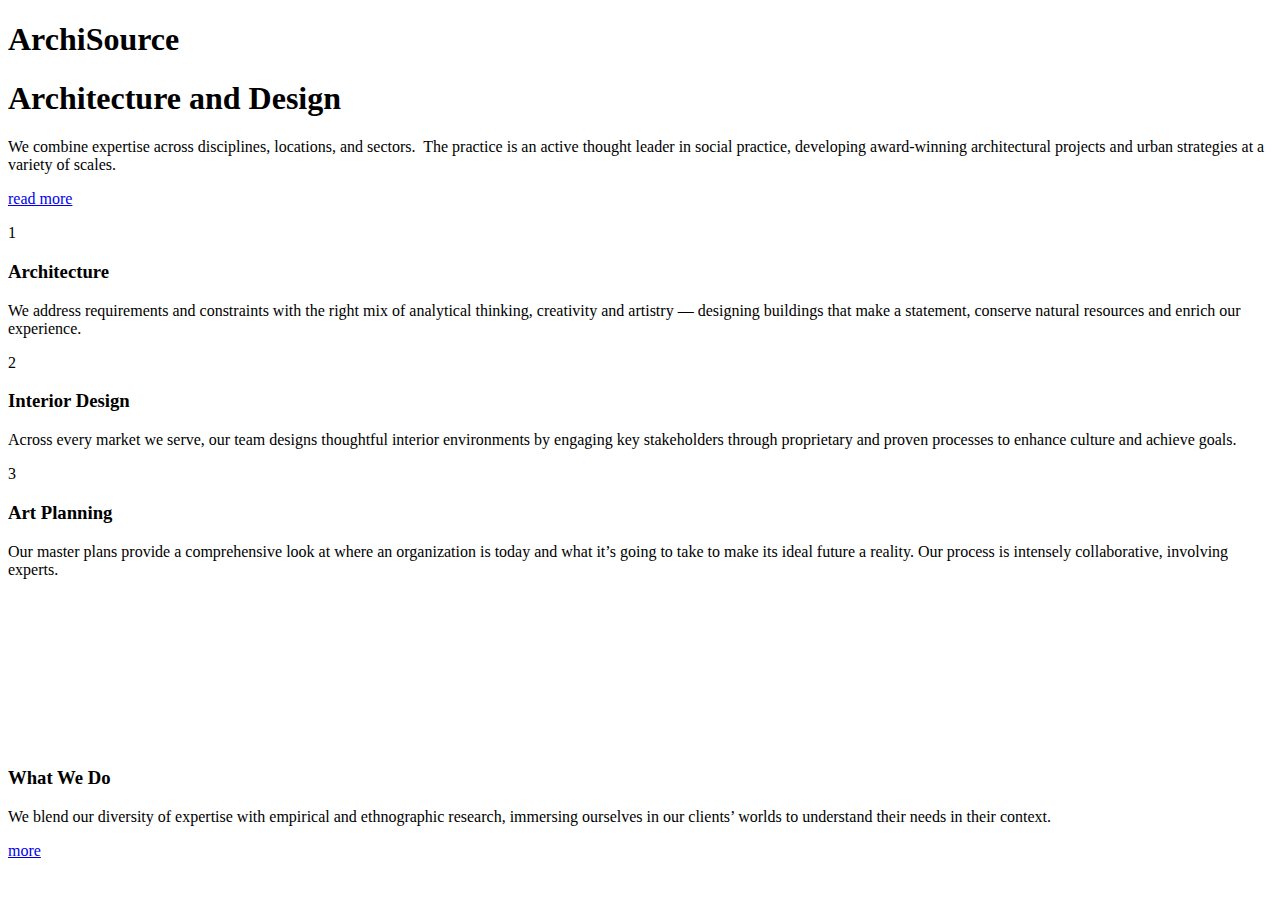
==== index2.html @ a2ad5c6f "Add navbar and style" ====
<!DOCTYPE html>
<html lang="en">
    <head>
        <meta charset="UTF-8">
        <meta http-equiv="X-UA-Compatible" content="IE=edge">
        <meta name="viewport" content="width=device-width, initial-scale=1.0">
        <title>ArchiSource</title>
    </head>
    <body>
        <header>            <!--website header with logo and links-->
            <div class="logo"></div>
            <h1>ArchiSource</h1>
            <div class="social"></div>
            <div class="menu"></div>
        </header>
        <section>           <!--introduction to cabimet-->
            <h1>Architecture and Design</h1>
            <p>We combine expertise across disciplines, locations, and sectors.&nbsp; The practice is an active thought leader in social practice, developing award-winning architectural projects and urban strategies at a variety of scales.</p>
            <a href="#">read more</a>
        </section>
        <section>           <!--project steps overview-->
            <div class="step">
                <p>1</p>
                <h3>Architecture</h3>
                <p>We address requirements and constraints with the right mix of analytical thinking, creativity and artistry — designing buildings that make a statement, conserve natural resources and enrich our experience.</p>
                <div></div>
            </div>
            <div class="step">
                <p>2</p>
                <h3>Interior Design</h3>
                <p>Across every market we serve, our team designs thoughtful interior environments by engaging key stakeholders through proprietary and proven processes to enhance culture and achieve goals.</p>
                <div></div>
            </div>
            <div class="step">
                <p>3</p>
                <h3>Art Planning</h3>
                <p>Our master plans provide a comprehensive look at where an organization is today and what it’s going to take to make its ideal future a reality. Our process is intensely collaborative, involving experts.</p>
                <div></div>
            </div>
        </section>
        <section>  <!--process overview-->
            <div>
                <div>
                    <div>
                        <svg></svg>
                        <h3>What We Do</h3>
                        <p>We blend our diversity of expertise with empirical and ethnographic research, immersing ourselves in our clients’ worlds to understand their needs in their context.</p>
                        <a href="#">more</a>
                    </div>
                </div>
                <div>
                    <img src="" alt="">
                </div>
            </div>
        </section>
        <section></section>    <!--project stats-->
        <section></section>    <!--portfolio presentation-->
        <section></section>    <!--fakhfoukha presentation-->
        <section></section>    <!--contact form-->
        <footer></footer>      <!--footer with logo and links-->
        <section></section>    <!--copirights-->
    </body>
</html>
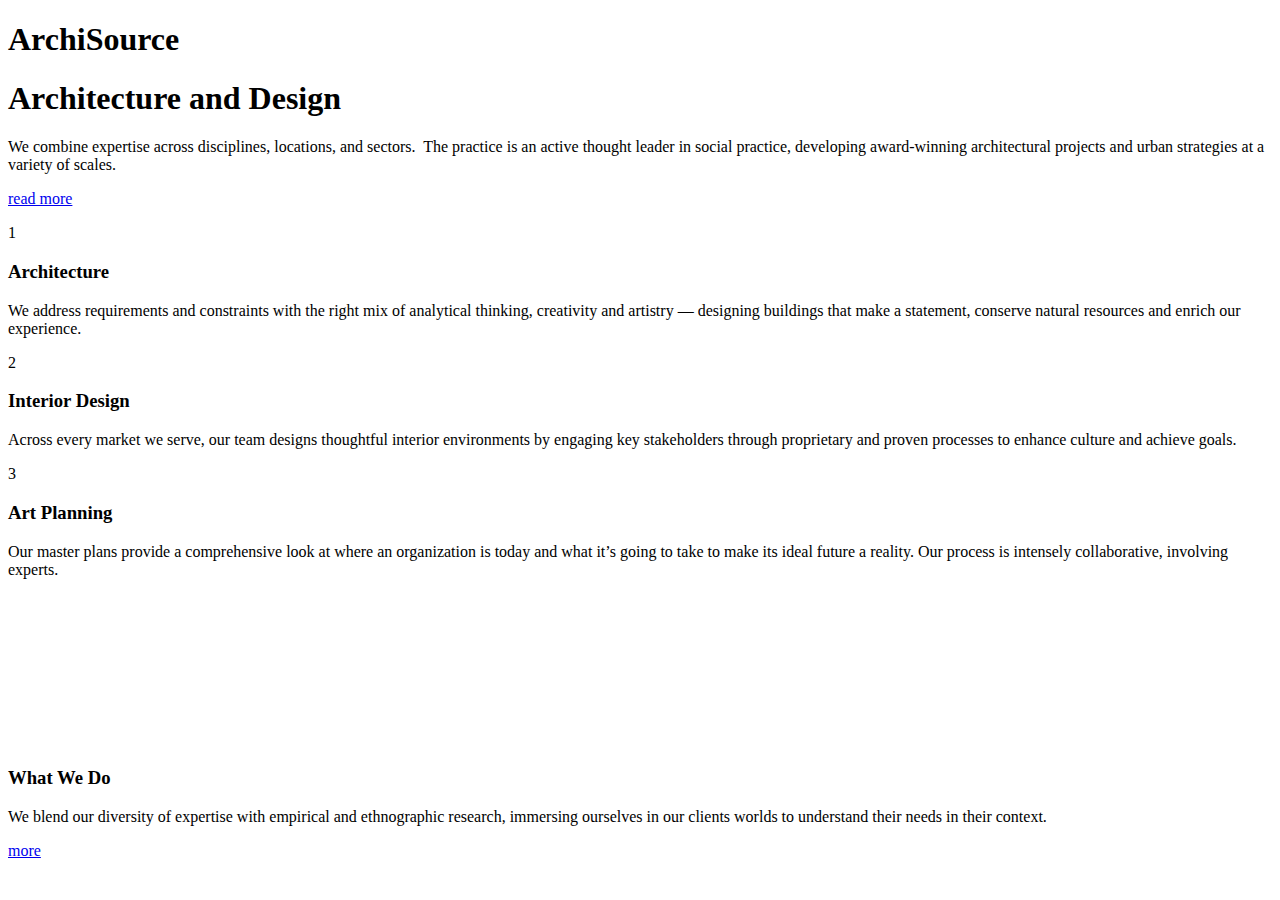
==== commit 73f52845: "Add steps section" ====
--- a/index2.html
+++ b/index2.html
@@ -44,7 +44,7 @@
                     <div>
                         <svg></svg>
                         <h3>What We Do</h3>
-                        <p>We blend our diversity of expertise with empirical and ethnographic research, immersing ourselves in our clients’ worlds to understand their needs in their context.</p>
+                        <p>We blend our diversity of expertise with empirical and ethnographic research, immersing ourselves in our clients worlds to understand their needs in their context.</p>
                         <a href="#">more</a>
                     </div>
                 </div>
